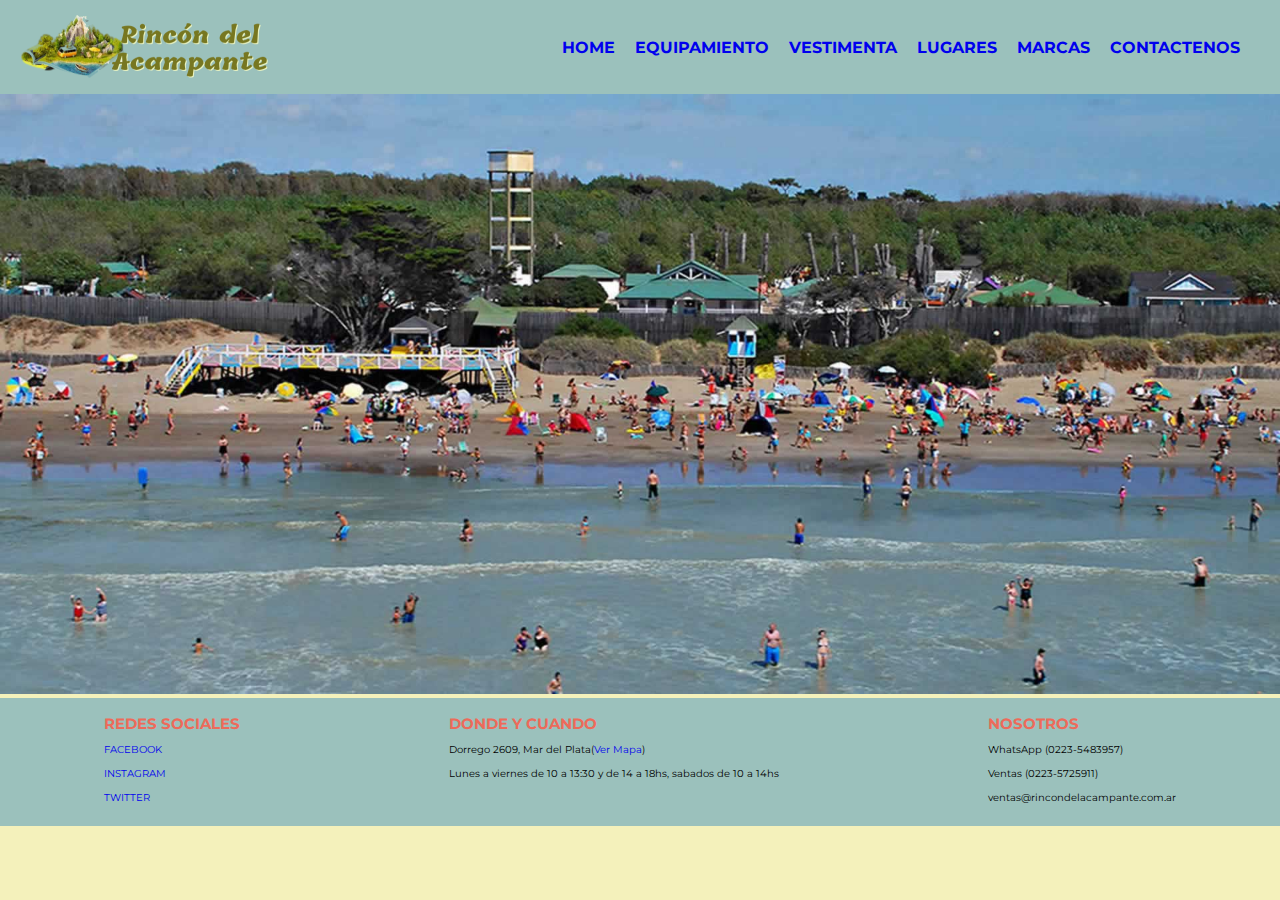
==== Index.html @ df771c92 "Proyecto completo en estado inicial, COMMIT de MASTER" ====
<!DOCTYPE html>

<html lang="es">

   <head>
      <meta charset="UTF-8">
      <meta name="viewport" content="width=device-width, initial-scale=1, shrink-to-fit=no">

      <title>El Rincon del Acampante</title>
      
       <!-- Bootstrap CSS -->
      <link rel="stylesheet" href="https://cdn.jsdelivr.net/npm/bootstrap@4.5.3/dist/css/bootstrap.min.css" integrity="sha384-TX8t27EcRE3e/ihU7zmQxVncDAy5uIKz4rEkgIXeMed4M0jlfIDPvg6uqKI2xXr2" crossorigin="anonymous">    

      <!-- Mis Estilos -->
      <link rel="stylesheet" href="estilos/estilos.css">   

</head>

   <body>      

      <header>

         <div  class="header">

            <a href="Index.html">
               <img src="imagenes/LOGO.png" alt="Logo El Rincon del Acampante">
            </a> 

            <nav  class="header__nav">
               <ul class="header__nav__menu">
                  <li class="header__nav__menu__item">
                     <a href="Index.html">Home</a>
                  </li>
                  <li class="header__nav__menu__item">
                     <a href="paginas/Equipamiento.html">Equipamiento</a>
                  </li>
                  <li class="header__nav__menu__item">
                     <a href="paginas/Vestimenta.html">Vestimenta</a>
                  </li>
                  <li class="header__nav__menu__item">
                     <a href="paginas/Lugares.html">Lugares</a>
                  </li>
                  <li class="header__nav__menu__item">
                     <a href="paginas/Marcas.html">Marcas</a>
                  </li>
                  <li class="header__nav__menu__item">
                     <a href="paginas/Contacto.html">Contactenos</a>
                  </li>
               </ul>
            </nav>

         </div>

      </header>

      <a href="/" >
         <img src="imagenes/portada.jpg" alt="Playa" width="100%" >
      </a> 
   
         


      <footer class="contenedor flex-footer" >   

         <section>
            <h2>REDES SOCIALES</h2> 
            <ul>
               <li><a href="https://www.facebook.com" target="_blank">FACEBOOK</a></li>
               <li><a href="https://www.instagram.com/?hl=es-la" target="_blank">INSTAGRAM</a></li>
               <li><a href="https://twitter.com/?lang=es" target="_blank">TWITTER</a></li>
            </ul>
         </section>

         <section>
            <h2>DONDE Y CUANDO</h2> 
            <ul>
               <li>Dorrego 2609, Mar del Plata(<a href="https://www.google.com.ar/maps/@-38.0050254,-57.5646011,15z" target="_blank">Ver Mapa</a>)</li>
               <li>Lunes a viernes de 10 a 13:30 y de 14 a 18hs, sabados de 10 a 14hs</li>
            </ul>
         </section>

         <section>
            <h2>NOSOTROS</h2>
            <ul>         
               <li>WhatsApp (0223-5483957)</li>
               <li>Ventas   (0223-5725911)</li>
               <li>ventas@rincondelacampante.com.ar</li>
            </ul>
         </section>

      </footer>


      <script src="https://code.jquery.com/jquery-3.5.1.slim.min.js" integrity="sha384-DfXdz2htPH0lsSSs5nCTpuj/zy4C+OGpamoFVy38MVBnE+IbbVYUew+OrCXaRkfj" crossorigin="anonymous"></script>
      <script src="https://cdn.jsdelivr.net/npm/popper.js@1.16.1/dist/umd/popper.min.js" integrity="sha384-9/reFTGAW83EW2RDu2S0VKaIzap3H66lZH81PoYlFhbGU+6BZp6G7niu735Sk7lN" crossorigin="anonymous"></script>
      <script src="https://cdn.jsdelivr.net/npm/bootstrap@4.5.3/dist/js/bootstrap.min.js" integrity="sha384-w1Q4orYjBQndcko6MimVbzY0tgp4pWB4lZ7lr30WKz0vr/aWKhXdBNmNb5D92v7s" crossorigin="anonymous"></script>
   </body>

</html>
---- estilos/estilos.css ----
/* RESETEO DE PROPIEDADES */
@import url("https://fonts.googleapis.com/css2?family=Montserrat:ital,wght@0,100;0,400;0,500;0,600;1,900&display=swap");
* {
  margin: 0;
  padding: 0;
  box-sizing: border-box;
  text-decoration: none;
  list-style: none;
}

html {
  font-size: 16px;
}

body {
  font-family: "Montserrat", sans-serif;
}

/* Paleta de colores:
   https://coolors.co/ed6a5a-f4f1bb-9bc1bc-5d576b-e6ebe0   
*/
/* PROPIEDADES GENERALES PARA LOS TITULOS Y SUBTITULOS */
h1 {
  color: #ED6A5A;
  font-size: 3.5rem;
  font-weight: bold;
  text-align: center;
  margin-top: 2.5rem;
}

h2 {
  color: #ED6A5A;
  font-size: 0.94rem;
  font-weight: bold;
  margin-bottom: 0.3rem;
}

.titulo-2-2, .titulo-2-1, .titulo-1-2, .titulo-1-1 {
  padding-top: 1rem;
  text-align: center;
}

.galeria-2-2 ul, .galeria-2-1 ul, .galeria-1-2 ul, .galeria-1-1 ul {
  display: flex;
  flex-wrap: wrap;
  justify-content: space-between;
}

/* BACKGROUND GENERAL PARA EL SITIO */
body {
  max-width: 94rem;
  background-color: #F4F1BB;
}

/* HEADER */
.header {
  padding: 0.6rem 1.25rem;
  background: #9BC1BC;
  margin: auto;
  display: flex;
  flex-direction: row;
  justify-content: space-between;
  align-items: center;
  /*
  display: flex;
  flex-direction: row;  
  justify-content: space-between; 
  align-items: center;
  */
}
.header__movil {
  display: none;
}
.header__nav {
  font-size: 1rem;
}
.header__nav__menu {
  display: flex;
}
.header__nav__menu__item {
  margin-right: 1.25rem;
  font-weight: bold;
  text-transform: uppercase;
  /* Cambio de color sobre el HOVER */
}
.header__nav__menu__item a {
  transition: color 0.4s;
  text-decoration: none;
}
.header__nav__menu__item a:hover, .header__nav__menu__item a:active {
  background-color: rgba(180, 211, 41, 0.3);
  color: #ED6A5A;
}

/* SECCIONES */
.seccion-equipamiento,
.seccion-lugares,
.seccion-marcas,
.seccion-vestimenta {
  color: #3d5912;
  /*font-family: 'Montserrat', sans-serif; */
  font-size: 30px;
  font-weight: bold;
  text-decoration: none;
  margin: 48px;
}

/*  Datos de Contacto */
.seccion-contacto {
  /*font-family: 'Montserrat', sans-serif;*/
  /* Sugerencia Flor */
  /* width: 30%; */
  margin: 3rem auto;
}

.datos-contacto input {
  height: 2.2rem;
  margin: 0.5rem;
  padding-left: 0.6rem;
  padding-right: 0.6rem;
  border-style: none;
}

.datos-contacto .checkbox {
  margin: 0.3rem;
}

.datos-contacto textarea {
  border-radius: 5px;
  height: 6.25rem;
  margin: 0.625rem;
  padding-left: 0.625rem;
  padding-right: 0.625rem;
  padding-top: 0.625rem;
  border-style: none;
}

.datos-contacto .button {
  color: #5D576B;
  /*  font-family: 'Montserrat', sans-serif;*/
  font-size: 1.25rem;
  font-weight: bold;
  background-color: #9BC1BC;
  width: 100%;
  padding-top: 0.625rem;
  height: 3.75rem;
}

/* GRID PARA PAGINA VESTIMENTA */
.seccion-vestimenta {
  display: grid;
  grid-template-columns: repeat(2, 1fr);
  grid-row-gap: 1.25rem;
  grid-column-gap: 1.25rem;
  /* Va a servir para el resto de las secciones equipamiento, marcas */
  /*
  display: grid;
  grid-template-columns: repeat(2,1fr) ;
  grid-row-gap: 20px;
  grid-column-gap: 20px;
  */
}

.titulo-1-1 {
  /*
  padding: 10px;
  text-align: center;
  */
}

.galeria-1-1 ul {
  /*
  padding: 40px 0;
  display: flex;
  flex-wrap: wrap;
  justify-content: space-between;
  */
}

.titulo-1-2 {
  /*
  padding: 10px;
  text-align: center;*/
}

.galeria-1-2 ul {
  /*
  padding: 40px 0;
  display: flex;
  flex-wrap: wrap;
  justify-content: space-between;*/
}

.titulo-2-1 {
  /*
  padding: 10px;
  text-align: center;*/
}

.galeria-2-1 ul {
  /*
  padding: 40px 0;
  display: flex;
  flex-wrap: wrap;
  justify-content: space-between;*/
}

.titulo-2-2 {
  /*
  padding: 10px;
  text-align: center;*/
}

.galeria-2-2 ul {
  /*
  padding: 40px 0;
  display: flex;
  flex-wrap: wrap;
  justify-content: space-between;
  */
}

/* Agregado de MOVIMIENTO*/
/* Boton de formulario CONTACTO */
@keyframes cambiar-color {
  0% {
    background: #9BC1BC;
    width: 100%;
  }
  33% {
    background: #F4F1BB;
    width: 50%;
  }
  66% {
    background: #ED6A5A;
    width: 60%;
  }
  100% {
    background: #9BC1BC;
    width: 100%;
  }
}
.efectos:hover {
  background: turquoise;
  animation-name: cambiar-color;
  animation-duration: 10s;
  animation-iteration-count: 3;
}

/* Lugares - CARRUSEL */
.carrusel {
  margin-top: 3.125rem;
}

.carousel-item img {
  border-radius: 0.94rem;
}

/*  FOOTER */
.contenedor {
  padding: 1rem 0;
}

.flex-footer {
  /* font-family: 'Montserrat', sans-serif;*/
  background-color: #9BC1BC;
  display: flex;
  flex-direction: row;
  justify-content: space-around;
  align-items: flex-start;
  /*
  display: flex;
  flex-direction: row ; 
  justify-content: space-around;
  align-items: flex-start;
  */
}

.flex-footer li {
  font-size: 0.625rem;
  line-height: 1.5rem;
  color: black;
}
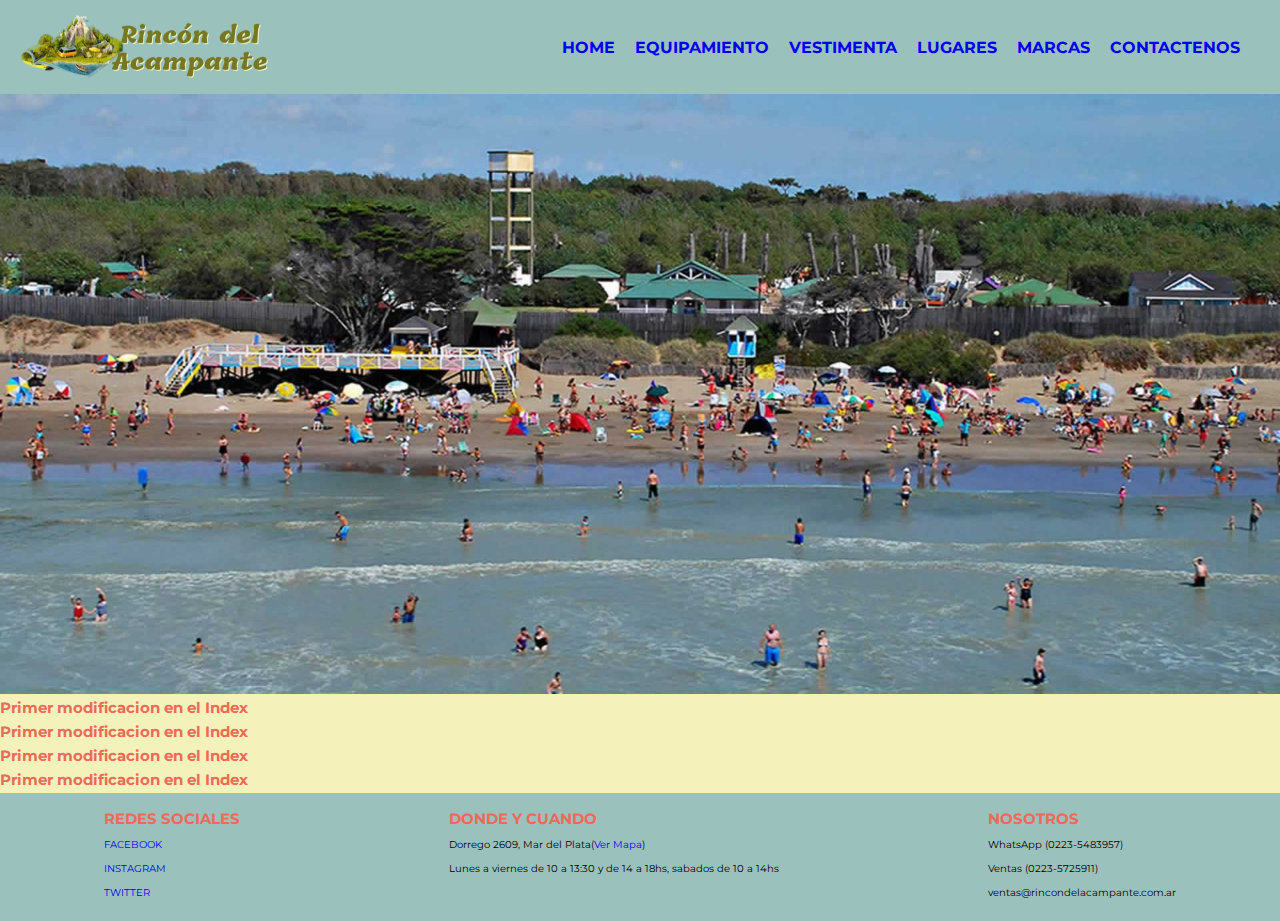
==== commit 8c8dfdac: "Agregando Secciones al Index.html" ====
--- a/Index.html
+++ b/Index.html
@@ -58,6 +58,23 @@
       </a> 
    
          
+<!--  Agregando codigo al INDEX para que capture la modificacion el GIT -->
+
+<section>
+   <div>
+       <h2>Primer modificacion en el Index</h2>
+   </div>
+   <div>
+      <h2>Primer modificacion en el Index</h2>
+   </div>
+   <div>
+      <h2>Primer modificacion en el Index</h2>
+   </div>
+   <div>
+      <h2>Primer modificacion en el Index</h2>
+   </div>
+
+</section>
 
 
       <footer class="contenedor flex-footer" >   
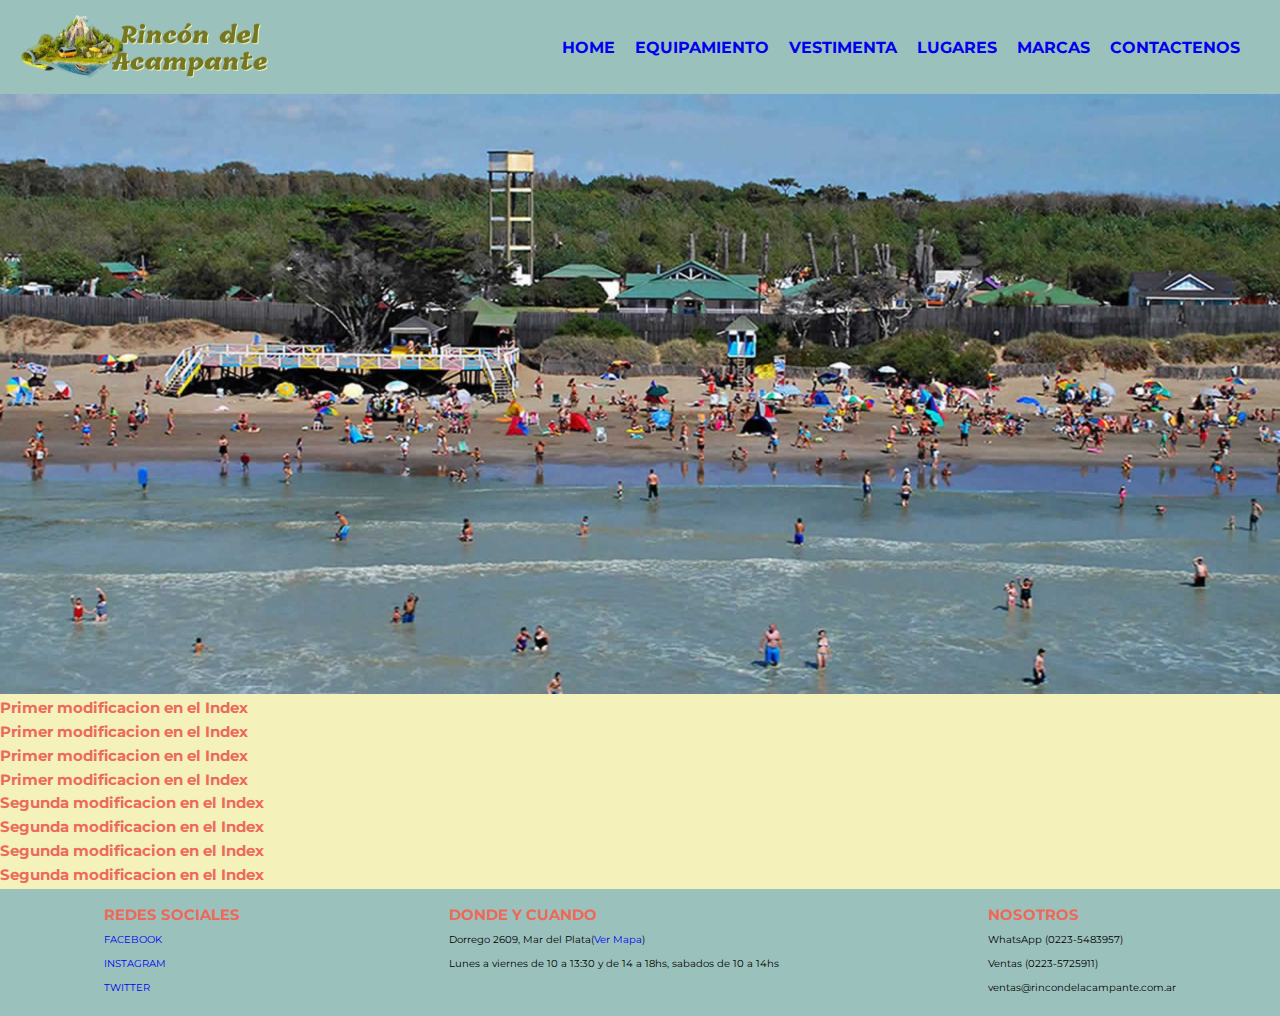
==== commit d368df05: "Agregando una segunda seccion al Index.html" ====
--- a/Index.html
+++ b/Index.html
@@ -77,6 +77,23 @@
 </section>
 
 
+<section>
+   <div>
+      <h2>Segunda modificacion en el Index</h2>
+   </div>
+   <div>
+      <h2>Segunda modificacion en el Index</h2>
+   </div>
+   <div>
+      <h2>Segunda modificacion en el Index</h2>
+   </div>
+   <div>
+      <h2>Segunda modificacion en el Index</h2>
+   </div>
+
+</section>      
+
+
       <footer class="contenedor flex-footer" >   
 
          <section>
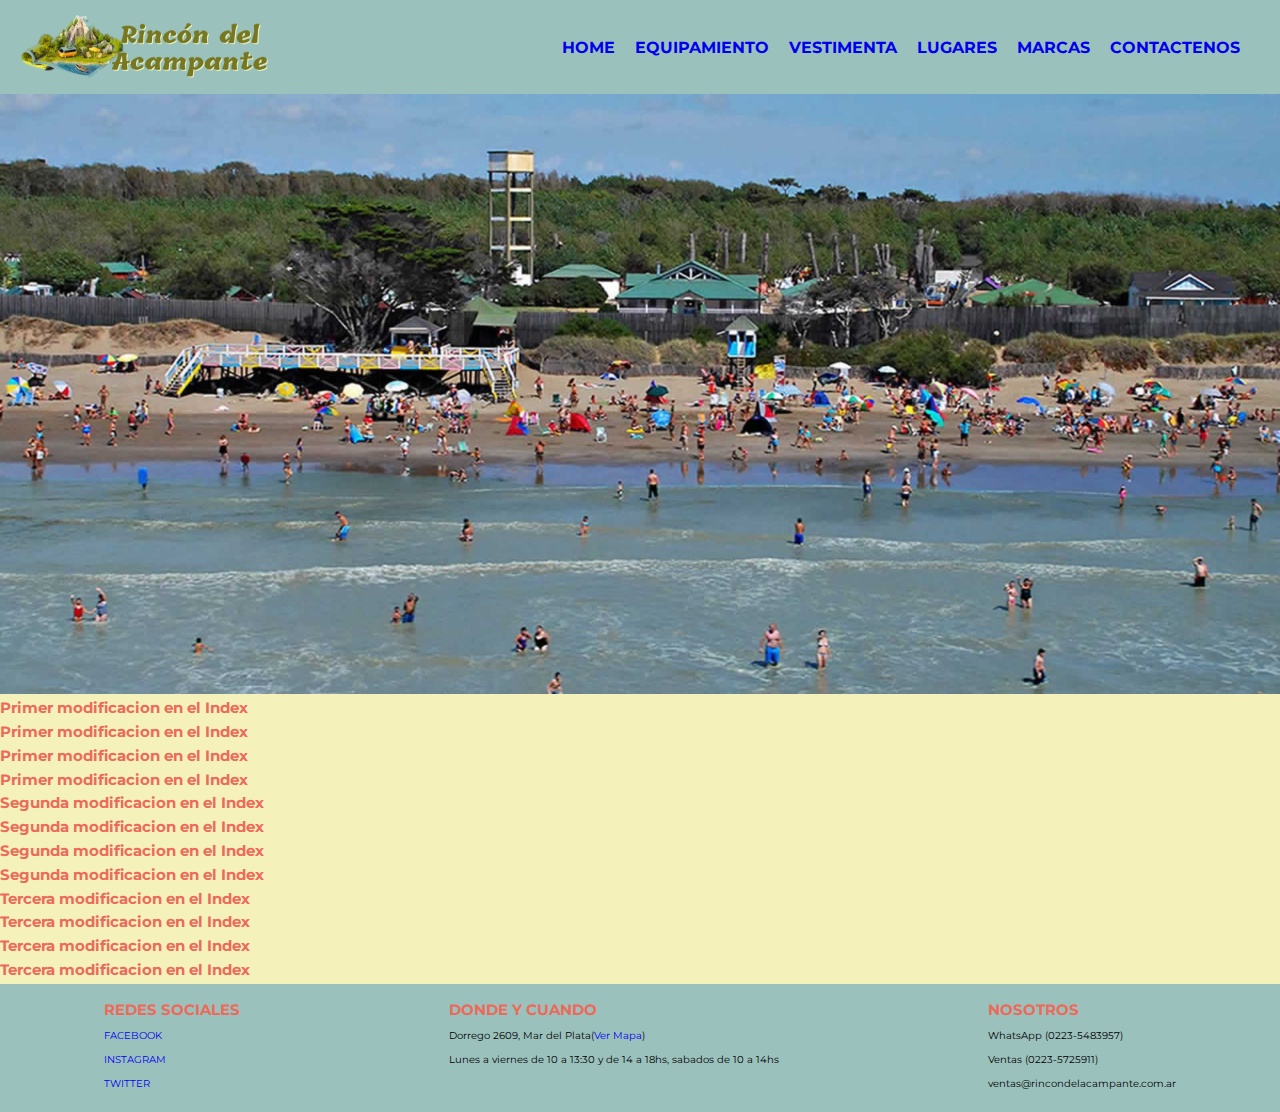
==== commit 5b867534: "Agregando una tercera seccion al Index.html" ====
--- a/Index.html
+++ b/Index.html
@@ -93,6 +93,21 @@
 
 </section>      
 
+<section>
+   <div>
+      <h2>Tercera modificacion en el Index</h2>
+   </div>
+   <div>
+      <h2>Tercera modificacion en el Index</h2>
+   </div>
+   <div>
+      <h2>Tercera modificacion en el Index</h2>
+   </div>
+   <div>
+      <h2>Tercera modificacion en el Index</h2>
+   </div>
+
+</section>   
 
       <footer class="contenedor flex-footer" >   
 
